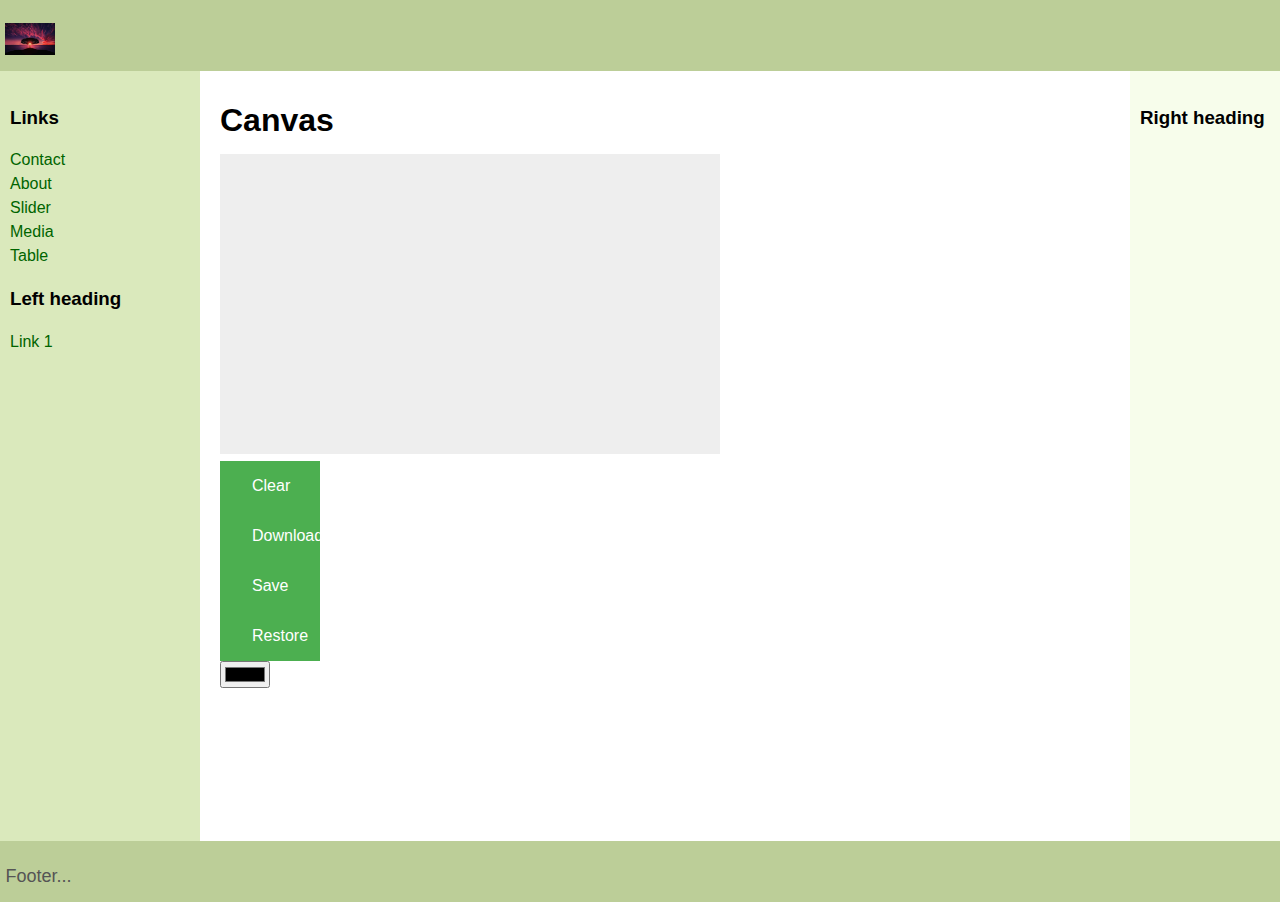
==== test_website/canvas.html @ 2b579031 "pr6" ====
<!DOCTYPE html>
<html>
<head>
    <meta http-equiv="Content-Type" content="text/html; charset=UTF-8">
    <title>3 Column Layout</title>
    <link rel="stylesheet" href="assets/css/layout.css">
    <link rel="stylesheet" href="assets/css/canvas.css">
    <script src="assets/js/canvas.js"></script>
</head>
<body>
<header class="header"><p><img width = "50px" src = "public/images/1.jpg"></p>
</header>
<div class="container">
    <main class="center column">
        <article>
            <h1>Canvas</h1>
            <p></p>
            <canvas id="draw">
                <script>
                    window.onload = function() {
                        canvas('#draw', {
                            width: 500,
                            height: 300,
                            strokeWidth: 5,
                            strokeColor: "#df4b26"
                        })
                    }
                </script>
            </canvas>
            <div class="toolbar" id="toolbar"></div>
            <div class="toolbar" id="toolbar1"></div>
            <div class="toolbar" id="toolbar2"></div>
            <div class="toolbar" id="toolbar3"></div>
            <input type="color" id="color-picker" />
        </article>
    </main>
    <nav class="left column">
        <h3>Links</h3>
        <ul>
            <li><a href="contact.html">Contact</a></li>
            <li><a href="about.html">About</a></li>
            <li><a href="slider.html">Slider</a></li>
            <li><a href="media.html">Media</a></li>
            <li><a href="table.html">Table</a></li>
        </ul>
        <h3>Left heading</h3>
        <ul>
            <li><a href="#">Link 1</a></li>
        </ul>
    </nav>
    <div class="right column">
        <h3>Right heading</h3>
        <p></p>
    </div>
    <div class="push"></div>
</div>
<div class="footer-wrapper">
    <footer class="footer"><p>Footer...</p></footer>
</div>
</body>
</html>
---- test_website/assets/css/layout.css ----
html, body {
    height: 100%;
    margin: 0;
}
body {
    margin: 0;
    padding: 0;
    font-family:Sans-serif;
    line-height: 1.5em;
}

.footer,
.push {
    height: 50px;
}

.container {
    padding-left: 200px;
    padding-right: 190px;
    min-height: calc(100% - 80px);
    margin-bottom: -50px;
}

.container .column {
    position: relative;
    float: left;
}

.center {
    padding: 10px 20px;
    width: 100%;
}

.left {
    width: 180px;
    padding: 0 10px;
    right: 240px;
    margin-left: -100%;
}

.right {
    width: 130px;
    padding: 0 10px;
    margin-right: -100%;
}

.footer {
    clear: both;
}
.container {
    overflow: hidden;
}
.container .column {
    padding-bottom: 1001em;
    margin-bottom: -1000em;
}

.footer-wrapper {
    float: left;
    position: relative;
    width: 100%;
    background: #fff;
}

p {
    color: #555;
}
nav ul {
    list-style-type: none;
    margin: 0;
    padding: 0;
}
nav ul a {
    color: darkgreen;
    text-decoration: none;
}
.header, .footer {
    font-size: large;
    padding: 0.3em;
    background: #BCCE98;
}
.header{
    height: 60px;
}

.left {
    background: #DAE9BC;
}
.right {
    background: #F7FDEB;
}
.center {
    background: #fff;
}
.container .column {
    padding-top: 1em;
}

#slider{
    overflow: hidden;
    position: relative;
    width: 100%;
    height: 300px;
}

a.link {
    padding: 10px 25px;
    background-color: #4CA74C;
    color: #fff;
    border-radius: 25px;
    text-decoration: none;
}

.singleSlide {
    background-size: cover;
    height: 300px;
    position: absolute;
    left: 100%;
    width: 100%;
    top: 0;
}

button
{
    height: 50px;
    width: 100px;
    color: #F7FDEB;
    background-color: black;
}

@-webkit-keyframes slideIn {
    100% { left: 0; }
}

@keyframes slideIn {
    100% { left: 0; }
}

.slideInRight {
    left: -100%;
    -webkit-animation: slideIn 1s forwards;
    animation: slideIn 1s forwards;
}

.slideInLeft {
    left: 100%;
    -webkit-animation: slideIn 1s forwards;
    animation: slideIn 1s forwards;
}

@-webkit-keyframes slideOutLeft {
    100% { left: -100%; }
}

@keyframes slideOutLeft {
    100% { left: -100%; }
}

.slideOutLeft {
    -webkit-animation: slideOutLeft 1s forwards;
    animation: slideOutLeft 1s forwards;
}

@-webkit-keyframes slideOutRight {
    100% { left: 100%; }
}

@keyframes slideOutRight {
    100% { left: 100%; }
}

.slideOutRight {
    -webkit-animation: slideOutRight 1s forwards;
    animation: slideOutRight 1s forwards;
}
---- test_website/assets/css/canvas.css ----
.canvas{
    background: #eee;
}
.btn{
    background-color: #4CAF50; /* Green */
    border: none;
    color: white;
    padding: 15px 32px;
    text-align: center;
    text-decoration: none;
    display: inline-block;
    font-size: 16px;
    cursor: pointer;
    margin-right: 5px;
}
.toolbar {
    width: 500px;
    display: flex;
    justify-content: flex-start;
    flex-wrap: wrap;
}
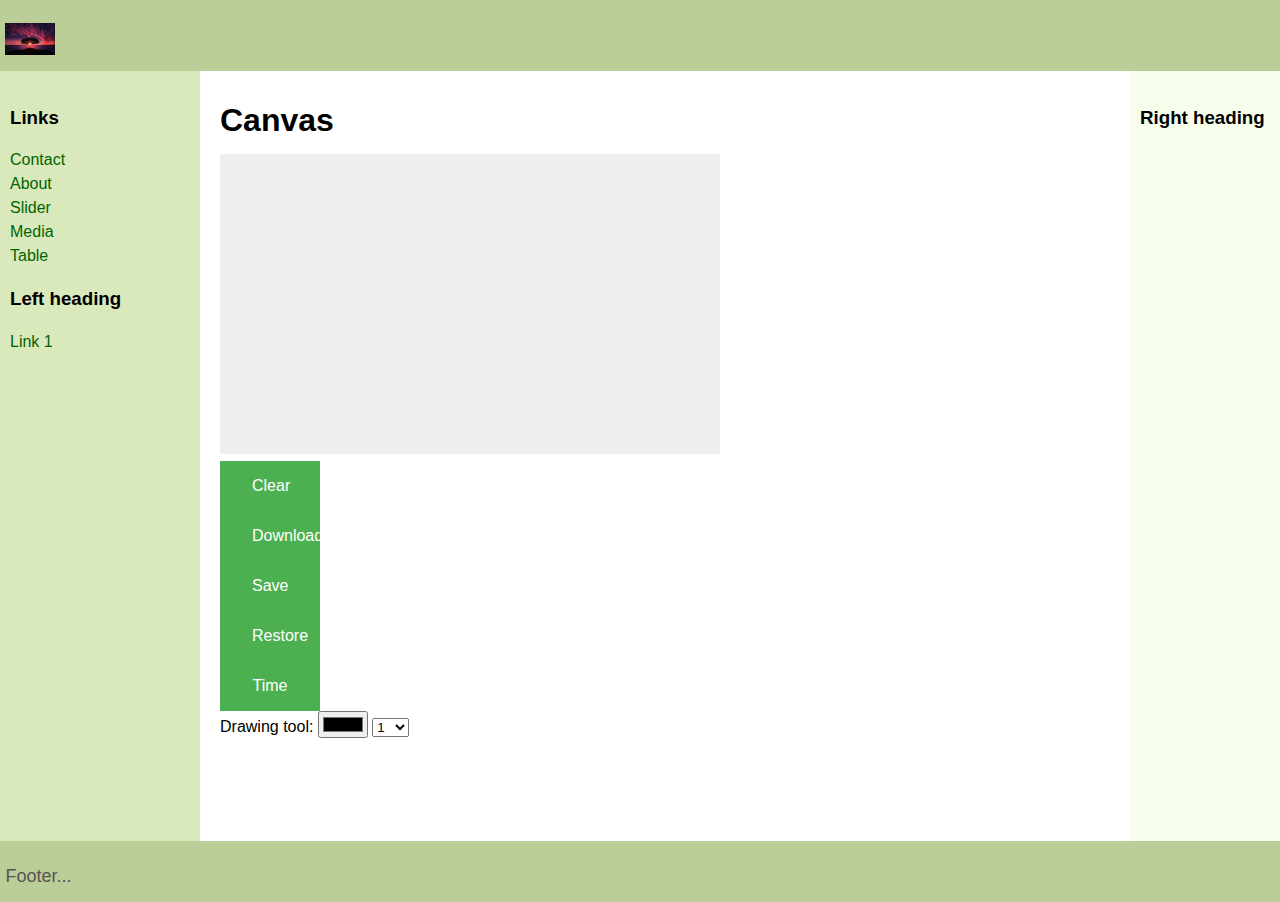
==== commit 253f46f9: "pr6" ====
--- a/test_website/canvas.html
+++ b/test_website/canvas.html
@@ -20,9 +20,7 @@
                     window.onload = function() {
                         canvas('#draw', {
                             width: 500,
-                            height: 300,
-                            strokeWidth: 5,
-                            strokeColor: "#df4b26"
+                            height: 300
                         })
                     }
                 </script>
@@ -31,7 +29,22 @@
             <div class="toolbar" id="toolbar1"></div>
             <div class="toolbar" id="toolbar2"></div>
             <div class="toolbar" id="toolbar3"></div>
-            <input type="color" id="color-picker" />
+            <div class="toolbar" id="toolbar4"></div>
+            <label>Drawing tool:
+                <input type="color" id="colorpicker">
+                <select id="select">
+                    <option value=1>1</option>
+                    <option value=2>2</option>
+                    <option value=3>3</option>
+                    <option value=4>4</option>
+                    <option value=5>5</option>
+                    <option value=6>6</option>
+                    <option value=7>7</option>
+                    <option value=8>8</option>
+                    <option value=9>9</option>
+                    <option value=10>10</option>
+                </select>
+            </label>
         </article>
     </main>
     <nav class="left column">
--- a/test_website/assets/css/canvas.css
+++ b/test_website/assets/css/canvas.css
@@ -11,10 +11,10 @@
     display: inline-block;
     font-size: 16px;
     cursor: pointer;
-    margin-right: 5px;
+    margin-right: 20px;
 }
 .toolbar {
-    width: 500px;
+    width: 600px;
     display: flex;
     justify-content: flex-start;
     flex-wrap: wrap;
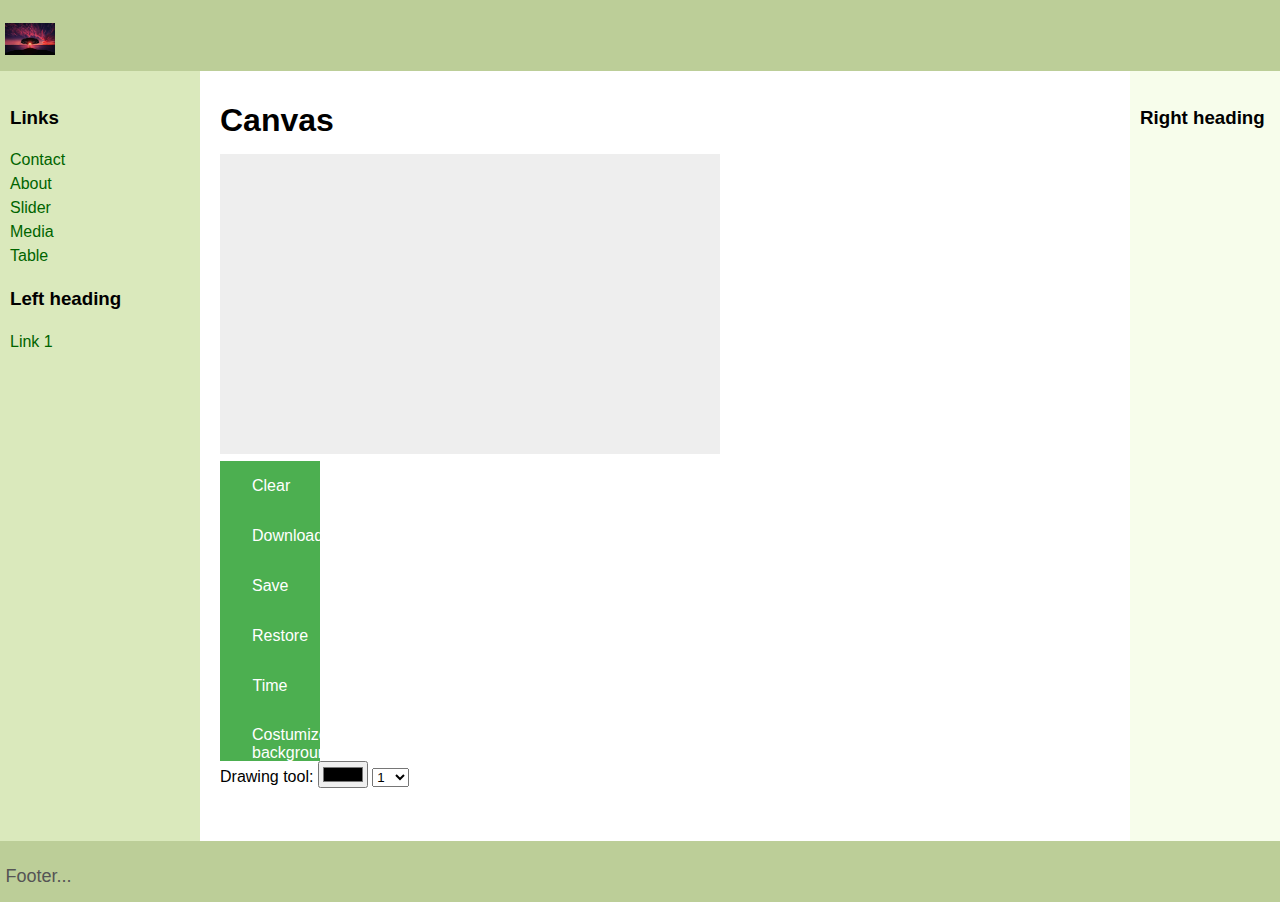
==== commit eceed2c1: "final pr6" ====
--- a/test_website/canvas.html
+++ b/test_website/canvas.html
@@ -30,6 +30,7 @@
             <div class="toolbar" id="toolbar2"></div>
             <div class="toolbar" id="toolbar3"></div>
             <div class="toolbar" id="toolbar4"></div>
+            <div class="toolbar" id="toolbar5"></div>
             <label>Drawing tool:
                 <input type="color" id="colorpicker">
                 <select id="select">
